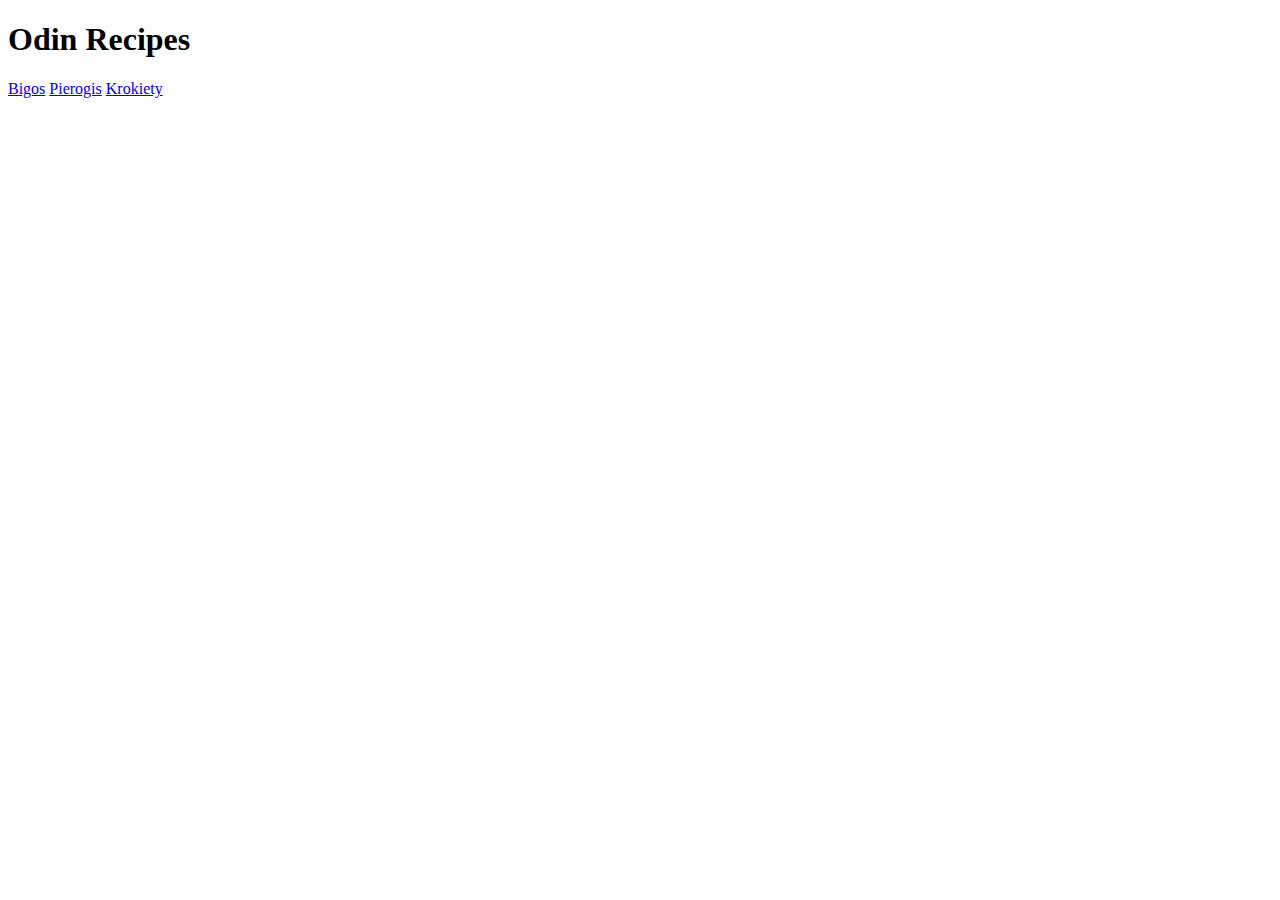
==== index.html @ 705b23b3 "Created All Html Files I Need" ====
<!DOCTYPE html>
<html lang="en">
  <head>
    <title>Recipes</title>
    <meta charset="utf-8" />
    <meta http-equiv="X-UA-Compatible" content="IE=edge" />
    <meta name="viewport" content="width=device-width, initial-scale=1.0" />
  </head>
  <body>
    <h1>Odin Recipes</h1>
    <a href="recipes/bigos.html">Bigos</a>
    <a href="recipes/pierogi.html">Pierogis</a>
    <a href="recipes/krokiety.html">Krokiety</a>
  </body>
</html>
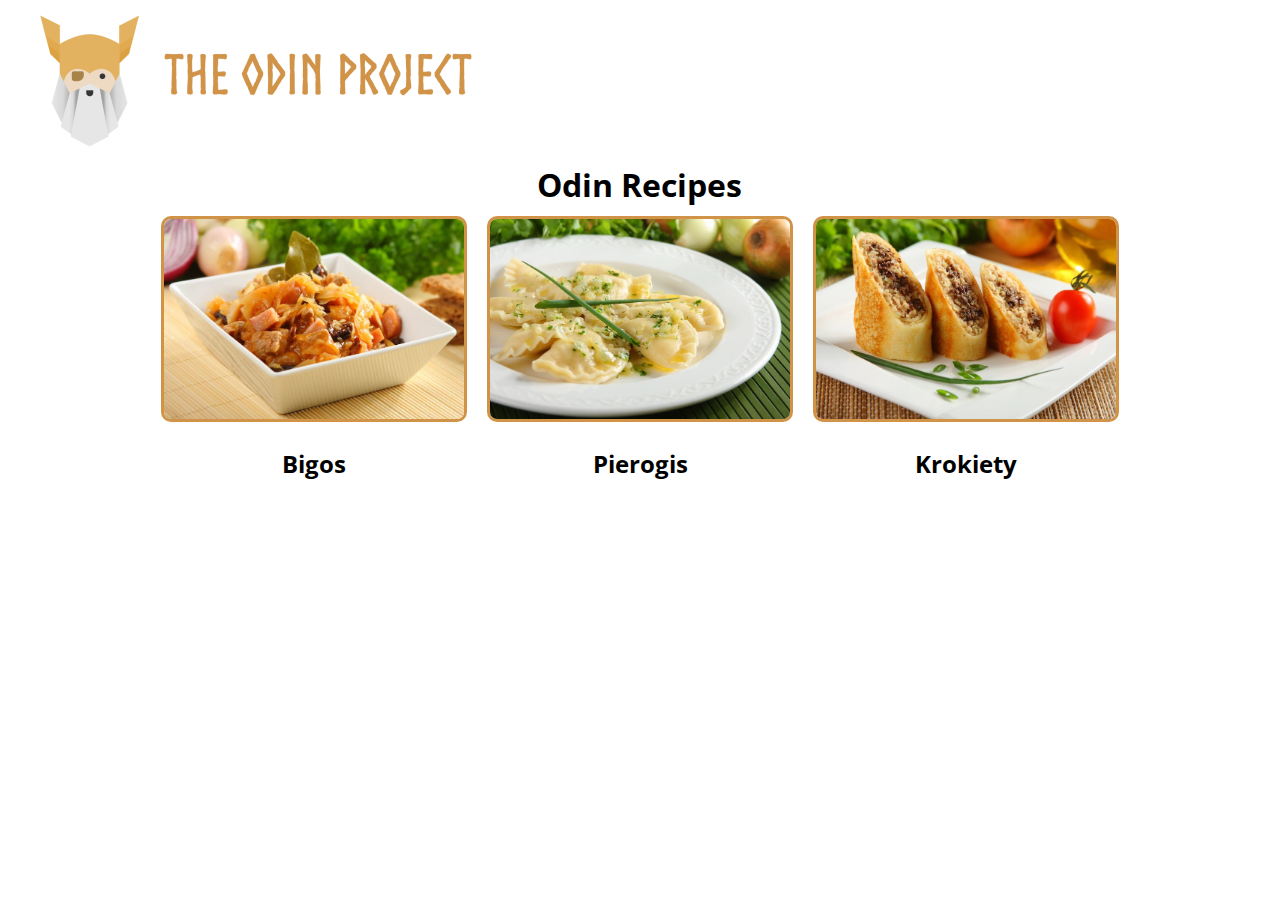
==== commit c2b1aa63: "Added css and finished webpage" ====
--- a/index.html
+++ b/index.html
@@ -5,11 +5,30 @@
     <meta charset="utf-8" />
     <meta http-equiv="X-UA-Compatible" content="IE=edge" />
     <meta name="viewport" content="width=device-width, initial-scale=1.0" />
+    <link rel="stylesheet" href="../styles/styles2.css" />
   </head>
   <body>
+    <img src="../images/logo.png" />
     <h1>Odin Recipes</h1>
-    <a href="recipes/bigos.html">Bigos</a>
-    <a href="recipes/pierogi.html">Pierogis</a>
-    <a href="recipes/krokiety.html">Krokiety</a>
+    <div class="container">
+      <div class="item">
+        <a href="recipes/bigos.html"
+          ><img src="images/bigos.jpg" alt="bigos" />
+          <h2>Bigos</h2></a
+        >
+      </div>
+      <div class="item">
+        <a href="recipes/pierogi.html"
+          ><img src="images/pierogi.jpg" alt="pierogi" />
+          <h2>Pierogis</h2></a
+        >
+      </div>
+      <div class="item">
+        <a href="recipes/krokiety.html"
+          ><img src="images/krokiety.jpg" alt="krokiety" />
+          <h2>Krokiety</h2></a
+        >
+      </div>
+    </div>
   </body>
 </html>
--- a/styles/styles2.css
+++ b/styles/styles2.css
@@ -0,0 +1,34 @@
+@import url("https://fonts.googleapis.com/css2?family=Open+Sans&display=swap");
+
+* {
+  font-family: "Open Sans", sans-serif;
+}
+
+h1 {
+  text-align: center;
+  width: 60%;
+  margin: 0 auto;
+}
+
+.container img {
+  width: 300px;
+  border-radius: 10px;
+  border: 3px solid #d09348;
+}
+
+.container {
+  display: flex;
+  justify-content: center;
+  text-align: center;
+  margin: 10px;
+  gap: 20px;
+}
+
+.container img:hover {
+  filter: blur(1px);
+}
+
+a {
+  text-decoration: none;
+  color: black;
+}
